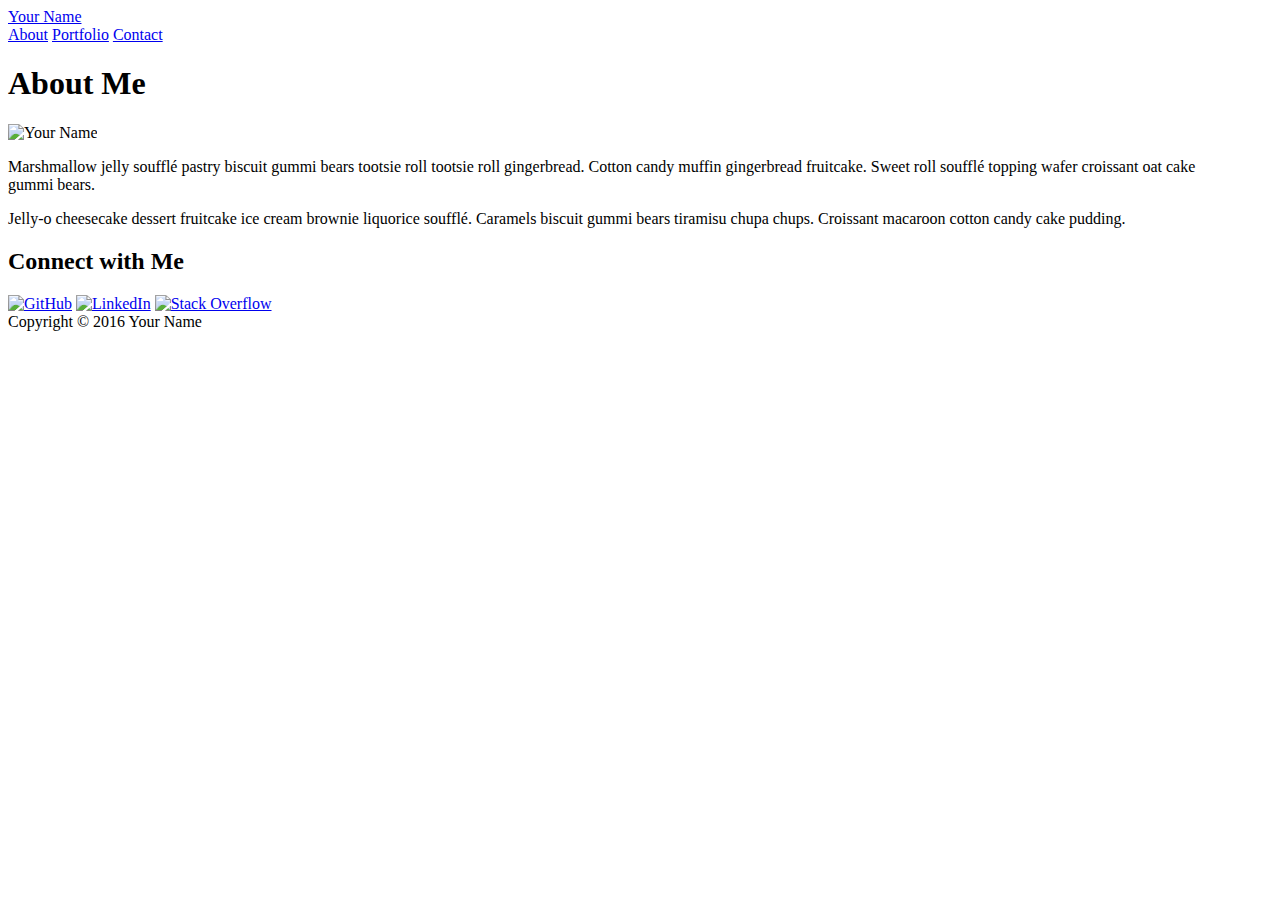
==== index.html @ 716e56f0 "Homework 2" ====
<!doctype html>
<html lang="en-us">
<head>
  <meta charset="UTF-8">
  <title>About | Your Name</title>
  <meta name="viewport" content="width=device-width, initial-scale=1.0">
  <link rel="stylesheet" type="text/css" href="assets/css/reset.css">
  <link rel="stylesheet" type="text/css" href="assets/css/style.css">
</head>
<body>
  <header id="masthead">
    <div class="container">
      <a href="index.html" id="logo">Your Name</a>
      <nav>
        <a href="index.html">About</a>
        <a href="portfolio.html">Portfolio</a>
        <a href="contact.html">Contact</a>
      </nav>
    </div>
  </header>
  <div id="main-container" class="container">
    <section class="main-section">
      <h1>About Me</h1>
      <img src="assets/images/cat.jpg" class="auth-image" alt="Your Name">
      <p>Marshmallow jelly souffl&eacute; pastry biscuit gummi bears tootsie roll tootsie roll gingerbread. Cotton candy muffin gingerbread fruitcake. Sweet roll souffl&eacute; topping wafer croissant oat cake gummi&nbsp;bears.</p>
      <p>Jelly-o cheesecake dessert fruitcake ice cream brownie liquorice souffl&eacute;. Caramels biscuit gummi bears tiramisu chupa chups. Croissant macaroon cotton candy cake pudding.</p>
    </section>
    <section class="sidebar">
      <div id="connect">
        <h2>Connect with Me</h2>
        <a href="#"><img src="assets/images/github-128.png" class="social" alt="GitHub" /></a>
        <a href="#"><img src="assets/images/linkedin-128.png" class="social" alt="LinkedIn" /></a>
        <a href="#"><img src="assets/images/stackoverflow-128.png" class="social" alt="Stack Overflow" /></a>
      </div>
    </section>
  </div>
  <footer>
    <div class="container">
      Copyright &copy; 2016 Your Name
    </div>
  </footer>
</body>
</html>
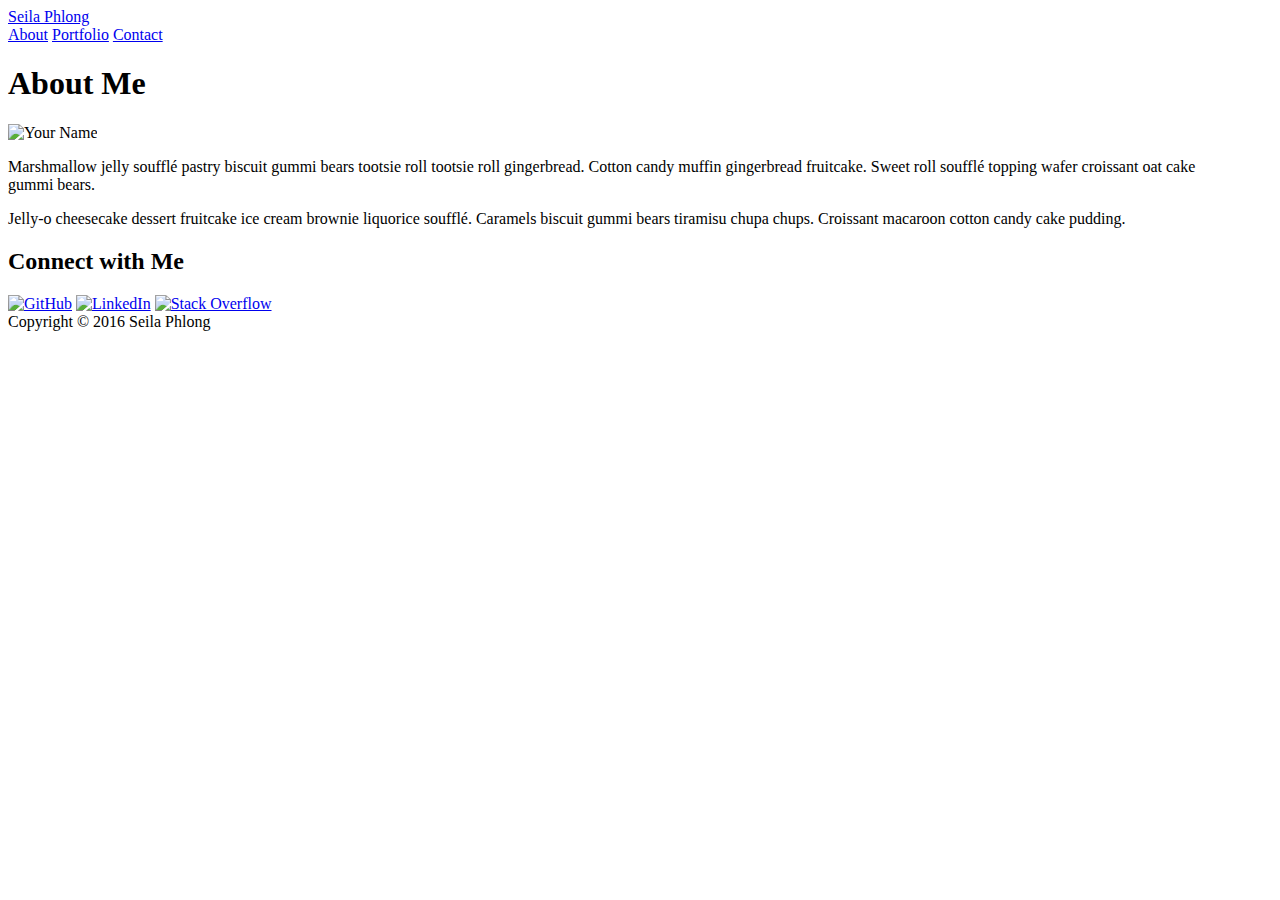
==== commit 35eea082: "homework 2 update" ====
--- a/index.html
+++ b/index.html
@@ -2,7 +2,7 @@
 <html lang="en-us">
 <head>
   <meta charset="UTF-8">
-  <title>About | Your Name</title>
+  <title>About | Seila Phlong</title>
   <meta name="viewport" content="width=device-width, initial-scale=1.0">
   <link rel="stylesheet" type="text/css" href="assets/css/reset.css">
   <link rel="stylesheet" type="text/css" href="assets/css/style.css">
@@ -10,7 +10,7 @@
 <body>
   <header id="masthead">
     <div class="container">
-      <a href="index.html" id="logo">Your Name</a>
+      <a href="index.html" id="logo">Seila Phlong</a>
       <nav>
         <a href="index.html">About</a>
         <a href="portfolio.html">Portfolio</a>
@@ -36,7 +36,7 @@
   </div>
   <footer>
     <div class="container">
-      Copyright &copy; 2016 Your Name
+      Copyright &copy; 2016 Seila Phlong
     </div>
   </footer>
 </body>
